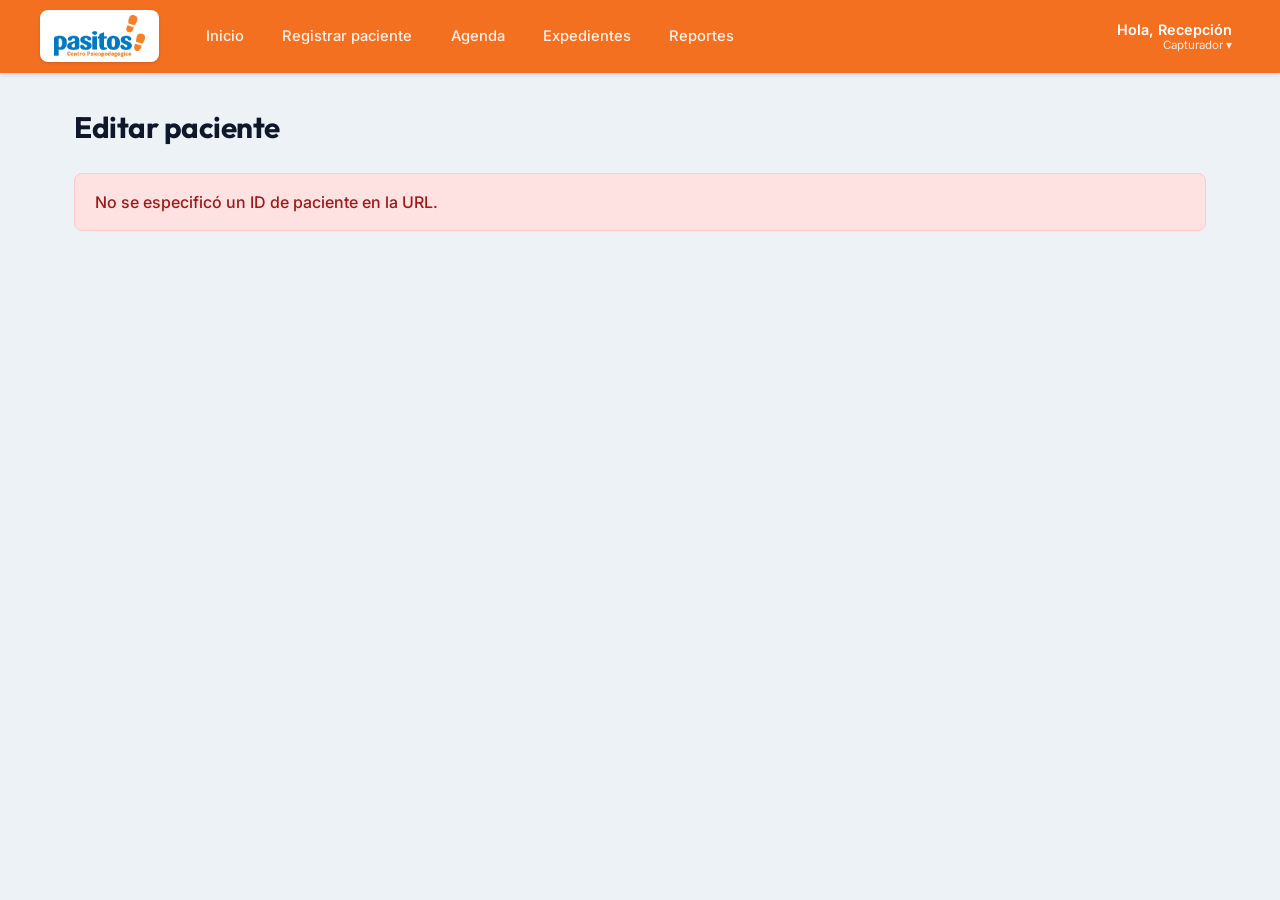
==== frontend/editar-paciente.html @ f367a483 "fix(US-10): reubicar archivos a raiz, remover email, hacer psicologa opcional y arreglar cursor en s" ====
<!DOCTYPE html>
<html lang="es">

<head>
    <meta charset="UTF-8">
    <meta name="viewport" content="width=device-width, initial-scale=1.0">
    <title>Editar paciente</title>
    <!-- Estilos globales primero -->
    <link rel="stylesheet" href="css/styles.css">
    <!-- Estilos específicos de edición después -->
    <link rel="stylesheet" href="css/editar.css">
</head>

<body>

    <!-- navbar -->
    <div id="navbar-container"></div>

    <main class="main-container">

        <div class="page-header">
            <h1 class="page-title">Editar paciente</h1>
            <p class="page-subtitle" id="subtituloPaciente">Cargando datos…</p>
        </div>

        <div id="aviso" class="alert" role="status" aria-live="polite" style="display: none;"></div>

        <form id="formEditarPaciente" class="form-card" autocomplete="off" novalidate>
            <!-- ID oculto del paciente -->
            <input type="hidden" id="id_paciente" name="id_paciente">

            <!-- datos del paciente -->
            <section class="form-section">
                <h2 class="section-title">Datos del paciente</h2>

                <div class="form-grid">
                    <div class="form-group">
                        <label class="form-label" for="numero_expediente">Número de expediente</label>
                        <input type="text" id="numero_expediente" class="form-control form-control-readonly" readonly>
                    </div>

                    <div class="form-group">
                        <label class="form-label" for="fecha_ingreso">Fecha de llenado / ingreso <span
                                class="required">*</span></label>
                        <input type="date" id="fecha_ingreso" name="fecha_ingreso" class="form-control" required>
                    </div>

                    <div class="form-group">
                        <label class="form-label" for="estatus">Estatus <span class="required">*</span></label>
                        <select id="estatus" name="estatus" class="form-control" required>
                            <option value="Evaluación">Evaluación</option>
                            <option value="Terapia">Terapia</option>
                            <option value="Pausado">Pausado</option>
                            <option value="Egresado">Egresado</option>
                        </select>
                    </div>

                    <div class="form-group col-span-3 hidden" id="grupoMotivoCambio">
                        <label class="form-label" for="motivo_cambio">Motivo del cambio de estatus <span
                                class="required">*</span></label>
                        <input type="text" id="motivo_cambio" name="motivo_cambio" class="form-control"
                            maxlength="255" placeholder="Ej. Concluyó la evaluación e inicia terapia">
                    </div>

                    <div class="form-group">
                        <label class="form-label" for="nombres">Nombre(s) del niño <span
                                class="required">*</span></label>
                        <input type="text" id="nombres" name="nombres" class="form-control" maxlength="100" required>
                    </div>

                    <div class="form-group">
                        <label class="form-label" for="primer_apellido">Primer apellido <span
                                class="required">*</span></label>
                        <input type="text" id="primer_apellido" name="primer_apellido" class="form-control"
                            maxlength="80" required>
                    </div>

                    <div class="form-group">
                        <label class="form-label" for="segundo_apellido">Segundo apellido</label>
                        <input type="text" id="segundo_apellido" name="segundo_apellido" class="form-control"
                            maxlength="80">
                    </div>

                    <div class="form-group">
                        <label class="form-label" for="apodo_afectivo">¿Cómo le gusta que le llamen?</label>
                        <input type="text" id="apodo_afectivo" name="apodo_afectivo" class="form-control"
                            maxlength="100">
                    </div>

                    <div class="form-group">
                        <label class="form-label" for="fecha_nacimiento">Fecha de nacimiento <span
                                class="required">*</span></label>
                        <input type="date" id="fecha_nacimiento" name="fecha_nacimiento" class="form-control" required>
                    </div>

                    <div class="form-group">
                        <label class="form-label" for="edad_calculada">Edad</label>
                        <input type="text" id="edad_calculada" class="form-control form-control-readonly" readonly>
                    </div>

                    <div class="form-group">
                        <label class="form-label" for="sexo">Sexo <span class="required">*</span></label>
                        <select id="sexo" name="sexo" class="form-control" required>
                            <option value="">Seleccionar...</option>
                            <option value="Masculino">Masculino</option>
                            <option value="Femenino">Femenino</option>
                            <option value="Otro">Otro</option>
                        </select>
                    </div>

                    <div class="form-group">
                        <label class="form-label" for="id_psicologa">Psicóloga asignada</label>
                        <select id="id_psicologa" name="id_psicologa" class="form-control">
                            <option value="">Sin psicóloga asignada</option>
                            <option value="2">Gabriela Balderas Cerón</option>
                            <option value="3">Angélica Gutiérrez</option>
                            <option value="4">Fernanda López Martínez</option>
                        </select>
                    </div>

                    <div class="form-group">
                        <label class="form-label" for="escolaridad">Escolaridad actual</label>
                        <select id="escolaridad" name="escolaridad" class="form-control">
                            <option value="">Seleccionar...</option>
                            <option value="Maternal">Maternal</option>
                            <option value="Preescolar">Preescolar</option>
                            <option value="Primaria">Primaria</option>
                            <option value="Secundaria">Secundaria</option>
                            <option value="Preparatoria">Preparatoria</option>
                            <option value="Sin escolarizar">Sin escolarizar</option>
                        </select>
                    </div>

                    <div class="form-group">
                        <label class="form-label" for="escuela_procedencia">Escuela de procedencia</label>
                        <input type="text" id="escuela_procedencia" name="escuela_procedencia" class="form-control"
                            maxlength="150">
                    </div>

                    <div class="form-group col-span-3">
                        <label class="form-label" for="motivo_consulta">Motivo de consulta / Observaciones de
                            ingreso</label>
                        <textarea id="motivo_consulta" name="motivo_consulta" class="form-control" rows="2"></textarea>
                    </div>
                </div>
            </section>

            <!-- datos del tutor -->
            <section class="form-section">
                <h2 class="section-title">Datos del tutor y contacto</h2>

                <div class="form-grid">
                    <div class="form-group">
                        <label class="form-label" for="tutor_nombres">Nombre(s) del tutor <span
                                class="required">*</span></label>
                        <input type="text" id="tutor_nombres" name="tutor_nombres" class="form-control"
                            maxlength="100" required>
                    </div>

                    <div class="form-group">
                        <label class="form-label" for="tutor_primer_apellido">Primer apellido <span
                                class="required">*</span></label>
                        <input type="text" id="tutor_primer_apellido" name="tutor_primer_apellido"
                            class="form-control" maxlength="80" required>
                    </div>

                    <div class="form-group">
                        <label class="form-label" for="tutor_segundo_apellido">Segundo apellido</label>
                        <input type="text" id="tutor_segundo_apellido" name="tutor_segundo_apellido"
                            class="form-control" maxlength="80">
                    </div>

                    <div class="form-group">
                        <label class="form-label" for="parentesco_tutor">Parentesco <span
                                class="required">*</span></label>
                        <select id="parentesco_tutor" name="parentesco_tutor" class="form-control" required>
                            <option value="">Seleccionar...</option>
                            <option value="Madre">Madre</option>
                            <option value="Padre">Padre</option>
                            <option value="Tutor Legal">Tutor Legal</option>
                            <option value="Abuelo/a">Abuelo/a</option>
                            <option value="Otro">Otro</option>
                        </select>
                    </div>

                    <div class="form-group">
                        <label class="form-label" for="telefono_principal">Teléfono celular <span
                                class="required">*</span></label>
                        <input type="tel" id="telefono_principal" name="telefono_principal" class="form-control"
                            placeholder="10 dígitos" pattern="[0-9]{10}" inputmode="numeric" maxlength="10"
                            title="Escribe 10 dígitos, sin espacios ni guiones" required>
                    </div>

                    <div class="form-group">
                        <label class="form-label" for="telefono_secundario">Teléfono de casa</label>
                        <input type="tel" id="telefono_secundario" name="telefono_secundario" class="form-control"
                            placeholder="10 dígitos" pattern="[0-9]{10}" inputmode="numeric" maxlength="10"
                            title="Escribe 10 dígitos, sin espacios ni guiones">
                    </div>



                    <div class="form-group col-span-3">
                        <label class="form-label" for="direccion_domicilio">Dirección actual</label>
                        <input type="text" id="direccion_domicilio" name="direccion_domicilio" class="form-control"
                            maxlength="255" placeholder="Calle, número, colonia, municipio">
                    </div>
                </div>
            </section>

            <!-- salud y medicacion -->
            <section class="form-section">
                <h2 class="section-title">Salud y medicación</h2>

                <div class="form-grid">
                    <div class="form-group">
                        <label class="form-label" for="toma_medicamento">¿Toma algún medicamento?</label>
                        <select id="toma_medicamento" name="toma_medicamento" class="form-control">
                            <option value="no">No</option>
                            <option value="si">Sí</option>
                        </select>
                    </div>

                    <div class="form-group">
                        <label class="form-label" for="detalle_medicamento">¿Cuál medicamento?</label>
                        <input type="text" id="detalle_medicamento" name="detalle_medicamento" class="form-control"
                            placeholder="Nombre y dosis" disabled>
                    </div>

                    <div class="form-group">
                        <label class="form-label" for="alergias">Alergias</label>
                        <input type="text" id="alergias" name="alergias" class="form-control"
                            placeholder="Alimentos, medicamentos, etc.">
                    </div>

                    <div class="form-group">
                        <label class="form-label" for="problemas_asociados">¿Presenta algún problema actual?</label>
                        <input type="text" id="problemas_asociados" name="problemas_asociados" class="form-control"
                            placeholder="Auditivo, visual, motriz u otro">
                    </div>

                    <div class="form-group">
                        <label class="form-label" for="medico_neurologo_nombre">Médico familiar o Neurólogo</label>
                        <input type="text" id="medico_neurologo_nombre" name="medico_neurologo_nombre"
                            class="form-control" maxlength="150" placeholder="Nombre del médico">
                    </div>

                    <div class="form-group">
                        <label class="form-label" for="medico_neurologo_telefono">Teléfono del médico</label>
                        <input type="tel" id="medico_neurologo_telefono" name="medico_neurologo_telefono"
                            class="form-control" placeholder="10 dígitos" pattern="[0-9]{10}" inputmode="numeric"
                            maxlength="10" title="Escribe 10 dígitos, sin espacios ni guiones">
                    </div>
                </div>
            </section>

            <!-- acciones -->
            <div class="form-actions">
                <span class="legend-text">Los campos marcados con <span class="required">*</span> son
                    obligatorios. <span class="dirty-indicator" id="indicadorCambios" style="display: none;">Hay cambios sin
                        guardar.</span></span>
                <div class="btn-group">
                    <button type="button" class="btn btn-secondary" id="btnDescartar">Descartar cambios</button>
                    <button type="submit" class="btn btn-primary" id="btnGuardar" disabled>Guardar cambios</button>
                </div>
            </div>

        </form>

    </main>

    <script src="js/navbar.js"></script>
    <script src="js/editar.js"></script>
</body>

</html>
---- frontend/css/styles.css ----
@import url('https://fonts.googleapis.com/css2?family=Outfit:wght@500;600;700&family=Inter:wght@400;500;600&display=swap');

:root {
    --primary: #f37021;
    --primary-hover: #dc5f14;
    --secondary: #0081c6;
    --bg-page: #edf2f7;
    --bg-surface: #ffffff;
    --bg-readonly: #f1f5f9;
    --border: #cbd5e1;
    --border-readonly: #e2e8f0;
    --text-main: #0f172a;
    --text-muted: #64748b;
    --text-label: #1e293b;
    --radius-sm: 6px;
    --radius-md: 8px;
    --radius-lg: 12px;
    --shadow-card: 0 4px 6px -1px rgba(0, 0, 0, 0.08), 0 2px 4px -2px rgba(0, 0, 0, 0.06);
}

* {
    margin: 0;
    padding: 0;
    box-sizing: border-box;
}

body {
    font-family: 'Inter', -apple-system, BlinkMacSystemFont, sans-serif;
    background-color: var(--bg-page);
    color: var(--text-main);
    line-height: 1.5;
    -webkit-font-smoothing: antialiased;
    min-height: 100vh;
}

/* navbar */
.navbar {
    background-color: var(--primary);
    padding: 0.65rem 2.5rem;
    display: flex;
    align-items: center;
    justify-content: space-between;
    box-shadow: 0 2px 4px rgba(0, 0, 0, 0.12);
}

.navbar-left {
    display: flex;
    align-items: center;
    gap: 2rem;
}

.logo-badge {
    background-color: #ffffff;
    padding: 5px 14px;
    border-radius: var(--radius-md);
    display: flex;
    align-items: center;
    box-shadow: 0 1px 3px rgba(0, 0, 0, 0.15);
}

.brand-logo-img {
    height: 42px;
    width: auto;
    object-fit: contain;
    display: block;
}

.navbar-nav {
    display: flex;
    gap: 0.5rem;
    align-items: center;
}

.nav-link {
    color: rgba(255, 255, 255, 0.9);
    text-decoration: none;
    font-size: 0.92rem;
    font-weight: 500;
    padding: 0.45rem 0.95rem;
    border-radius: var(--radius-sm);
    transition: all 0.2s ease;
}

.nav-link:hover {
    background-color: rgba(255, 255, 255, 0.2);
    color: #ffffff;
}

.nav-link.active {
    background-color: #ffffff;
    color: var(--primary);
    font-weight: 600;
    box-shadow: 0 1px 3px rgba(0, 0, 0, 0.15);
}

/* menu de usuario */
.user-menu-container {
    position: relative;
}

.user-button {
    background: transparent;
    border: none;
    cursor: pointer;
    display: flex;
    flex-direction: column;
    align-items: flex-end;
    color: #ffffff;
    font-family: inherit;
    padding: 0.25rem 0.5rem;
    border-radius: var(--radius-sm);
    transition: background-color 0.2s ease;
}

.user-button:hover {
    background-color: rgba(255, 255, 255, 0.15);
}

.user-greeting {
    font-size: 0.9rem;
    font-weight: 600;
    color: #ffffff;
}

.user-role-badge {
    font-size: 0.72rem;
    color: rgba(255, 255, 255, 0.85);
}

.dropdown-menu {
    position: absolute;
    right: 0;
    top: 115%;
    background-color: #ffffff;
    border: 1px solid var(--border);
    border-radius: var(--radius-md);
    box-shadow: 0 10px 15px -3px rgba(0, 0, 0, 0.1), 0 4px 6px -4px rgba(0, 0, 0, 0.1);
    min-width: 170px;
    display: none;
    flex-direction: column;
    z-index: 100;
    overflow: hidden;
}

.dropdown-menu.show {
    display: flex;
}

.dropdown-item {
    padding: 0.65rem 1rem;
    font-size: 0.85rem;
    font-weight: 500;
    color: var(--text-main);
    text-decoration: none;
    background: none;
    border: none;
    text-align: left;
    width: 100%;
    cursor: pointer;
    font-family: inherit;
    transition: background-color 0.15s ease;
}

.dropdown-item:hover {
    background-color: #f1f5f9;
    color: var(--primary);
}

.dropdown-divider {
    height: 1px;
    background-color: #e2e8f0;
    margin: 0.25rem 0;
}

.dropdown-item.danger:hover {
    background-color: #fef2f2;
    color: #dc2626;
}

/* contenedor principal */
.main-container {
    max-width: 1180px;
    margin: 2rem auto;
    padding: 0 1.5rem;
}

.page-header {
    margin-bottom: 1.5rem;
}

.page-title {
    font-family: 'Outfit', sans-serif;
    font-size: 1.85rem;
    font-weight: 700;
    color: #0f172a;
    letter-spacing: -0.5px;
}

/* formulario */
.form-card {
    background-color: var(--bg-surface);
    border-radius: var(--radius-lg);
    border: 1px solid #dbe2ea;
    box-shadow: var(--shadow-card);
    padding: 2.25rem;
}

.form-section {
    margin-bottom: 2.25rem;
    padding-bottom: 1.75rem;
    border-bottom: 1px solid #e2e8f0;
}

.form-section:last-of-type {
    border-bottom: none;
    margin-bottom: 1rem;
    padding-bottom: 0;
}

.section-title {
    font-family: 'Outfit', sans-serif;
    font-size: 1.15rem;
    font-weight: 600;
    color: #0f172a;
    margin-bottom: 1.25rem;
}

.form-grid {
    display: grid;
    grid-template-columns: repeat(3, 1fr);
    gap: 1.25rem 1.5rem;
}

.form-group {
    display: flex;
    flex-direction: column;
}

.form-group.col-span-3 {
    grid-column: span 3;
}

.form-label {
    font-size: 0.83rem;
    font-weight: 600;
    color: var(--text-label);
    margin-bottom: 0.4rem;
}

.required {
    color: var(--primary);
    margin-left: 2px;
}

/* campos editables (inputs, textareas y selects) */
.form-control {
    font-family: inherit;
    font-size: 0.9rem;
    color: var(--text-main);
    background-color: #ffffff;
    border: 1.5px solid #cbd5e1;
    border-radius: var(--radius-sm);
    padding: 0.6rem 0.85rem;
    transition: border-color 0.15s ease, box-shadow 0.15s ease;
    outline: none;
    width: 100%;
}

.form-control:hover:not(:read-only):not(:disabled) {
    border-color: #94a3b8;
}

.form-control:focus {
    border-color: var(--primary);
    box-shadow: 0 0 0 3px rgba(243, 112, 33, 0.15);
}

.form-control::placeholder {
    color: #94a3b8;
    font-size: 0.85rem;
}

/* listas desplegables (select) */
select.form-control {
    appearance: none;
    -webkit-appearance: none;
    -moz-appearance: none;
    background-color: #ffffff;
    cursor: pointer !important;
    background-image: url("data:image/svg+xml,%3Csvg xmlns='http://www.w3.org/2000/svg' fill='none' viewBox='0 0 24 24' stroke='%23475569'%3E%3Cpath stroke-linecap='round' stroke-linejoin='round' stroke-width='2' d='M19 9l-7 7-7-7'%3E%3C/path%3E%3C/svg%3E");
    background-repeat: no-repeat;
    background-position: right 0.75rem center;
    background-size: 1rem;
    padding-right: 2.25rem;
}

select.form-control:hover {
    border-color: #94a3b8;
}

select.form-control:invalid,
select.form-control option[value=""] {
    color: #94a3b8;
}

/* campos bloqueados exclusivos (numero de expediente, edad, campo medicamento apagado) */
.form-control-readonly,
.form-control:disabled {
    background-color: #e2e8f0 !important;
    color: #475569 !important;
    border: 1.5px dashed #94a3b8 !important;
    font-weight: 500;
    cursor: not-allowed !important;
    user-select: none;
}

textarea.form-control {
    resize: vertical;
    min-height: 70px;
}

/* acciones */
.form-actions {
    display: flex;
    justify-content: space-between;
    align-items: center;
    margin-top: 1.5rem;
    padding-top: 1.5rem;
    border-top: 1px solid #e2e8f0;
}

.legend-text {
    font-size: 0.8rem;
    color: var(--text-muted);
}

.btn-group {
    display: flex;
    gap: 0.75rem;
}

.btn {
    font-family: inherit;
    font-size: 0.9rem;
    font-weight: 600;
    padding: 0.65rem 1.5rem;
    border-radius: var(--radius-sm);
    cursor: pointer;
    transition: all 0.2s ease;
    border: 1px solid transparent;
}

.btn-secondary {
    background-color: #ffffff;
    color: var(--text-label);
    border-color: var(--border);
}

.btn-secondary:hover {
    background-color: #f1f5f9;
}

.btn-primary {
    background-color: var(--primary);
    color: #ffffff;
}

.btn-primary:hover {
    background-color: var(--primary-hover);
}

/* responsive */
@media (max-width: 900px) {
    .form-grid {
        grid-template-columns: repeat(2, 1fr);
    }
    .form-group.col-span-3 {
        grid-column: span 2;
    }
}

/* modal de confirmacion */
.modal-backdrop {
    position: fixed;
    top: 0;
    left: 0;
    width: 100%;
    height: 100%;
    background-color: rgba(15, 23, 42, 0.65);
    backdrop-filter: blur(3px);
    display: flex;
    align-items: center;
    justify-content: center;
    z-index: 1000;
    opacity: 0;
    visibility: hidden;
    transition: opacity 0.25s ease, visibility 0.25s ease;
    padding: 1.5rem;
}

.modal-backdrop.show {
    opacity: 1;
    visibility: visible;
}

.modal-content {
    background-color: #ffffff;
    border-radius: var(--radius-lg);
    box-shadow: 0 20px 25px -5px rgba(0, 0, 0, 0.2), 0 10px 10px -5px rgba(0, 0, 0, 0.1);
    max-width: 460px;
    width: 100%;
    padding: 2.25rem 2rem 2rem;
    text-align: center;
    position: relative;
    transform: scale(0.92) translateY(-20px);
    transition: transform 0.25s cubic-bezier(0.16, 1, 0.3, 1);
}

.modal-backdrop.show .modal-content {
    transform: scale(1) translateY(0);
}

.modal-close {
    position: absolute;
    top: 1rem;
    right: 1rem;
    background: none;
    border: none;
    font-size: 1.5rem;
    color: var(--text-muted);
    cursor: pointer;
    line-height: 1;
    padding: 0.25rem;
    transition: color 0.15s ease;
}

.modal-close:hover {
    color: var(--text-main);
}

.modal-icon {
    width: 68px;
    height: 68px;
    margin: 0 auto 1.25rem;
    display: block;
    object-fit: contain;
}

.modal-title {
    font-family: 'Outfit', sans-serif;
    font-size: 1.4rem;
    font-weight: 700;
    color: #0f172a;
    margin-bottom: 0.5rem;
}

.modal-expediente-badge {
    display: inline-block;
    background-color: #f1f5f9;
    border: 1px solid #cbd5e1;
    color: var(--secondary);
    font-family: 'Outfit', sans-serif;
    font-weight: 700;
    font-size: 1.15rem;
    padding: 0.4rem 1.2rem;
    border-radius: var(--radius-md);
    margin: 0.75rem 0 1rem;
    letter-spacing: 0.5px;
}

.modal-desc {
    color: var(--text-muted);
    font-size: 0.95rem;
    margin-bottom: 1.75rem;
    line-height: 1.4;
}

.modal-actions {
    display: flex;
    justify-content: center;
}

.modal-actions .btn-primary {
    min-width: 160px;
    padding: 0.75rem 1.75rem;
    font-size: 0.95rem;
}

@media (max-width: 640px) {
    .navbar {
        padding: 0.75rem 1rem;
        flex-direction: column;
        gap: 1rem;
    }
    .navbar-left {
        flex-direction: column;
        gap: 1rem;
        width: 100%;
    }
    .navbar-nav {
        flex-wrap: wrap;
        justify-content: center;
    }
    .form-grid {
        grid-template-columns: 1fr;
    }
    .form-group.col-span-3 {
        grid-column: span 1;
    }
    .form-actions {
        flex-direction: column;
        gap: 1rem;
        align-items: stretch;
    }
    .btn-group {
        flex-direction: column;
    }
}
---- frontend/css/editar.css ----
/* Estilos específicos de la página de edición de paciente */

.dirty-indicator {
    color: var(--text-muted, #e11d48);
    font-weight: 600;
    margin-left: 0.5rem;
}

.alert {
    padding: 1rem 1.25rem;
    border-radius: 8px;
    margin-bottom: 1.5rem;
    font-weight: 500;
}

.alert-success {
    background-color: #dcfce7;
    color: #166534;
    border: 1px solid #bbf7d0;
}

.alert-danger {
    background-color: #fee2e2;
    color: #991b1b;
    border: 1px solid #fecaca;
}

.hidden {
    display: none !important;
}
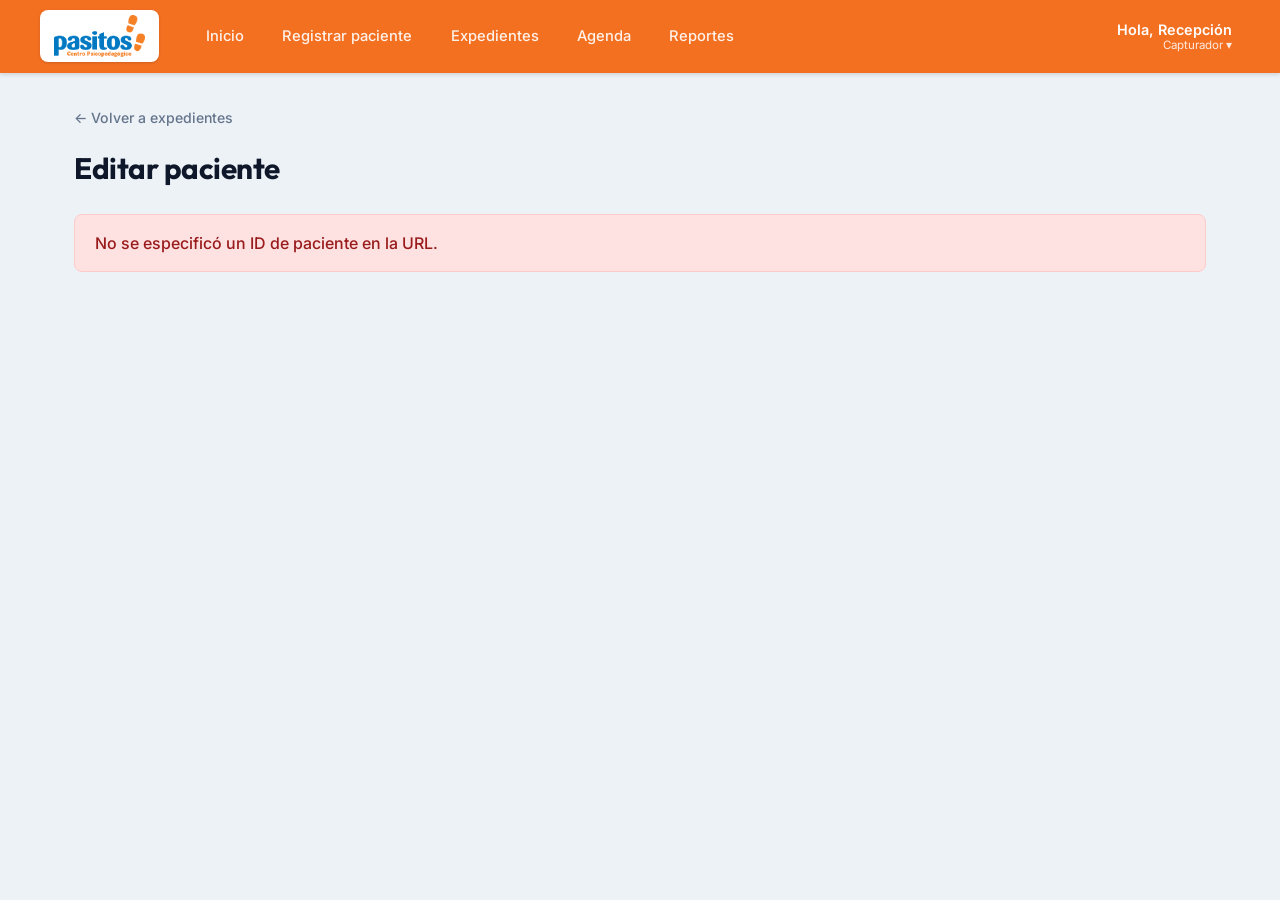
==== commit a38407bf: "fix(US-06): rehacer busqueda y consulta conectada a la db" ====
--- a/frontend/editar-paciente.html
+++ b/frontend/editar-paciente.html
@@ -9,6 +9,7 @@
     <link rel="stylesheet" href="css/styles.css">
     <!-- Estilos específicos de edición después -->
     <link rel="stylesheet" href="css/editar.css">
+    <link rel="stylesheet" href="css/expedientes.css">
 </head>
 
 <body>
@@ -18,6 +19,7 @@
 
     <main class="main-container">
 
+        <button class="btn-back" id="btnVolverExpediente" type="button">&larr; Volver a expedientes</button>
         <div class="page-header">
             <h1 class="page-title">Editar paciente</h1>
             <p class="page-subtitle" id="subtituloPaciente">Cargando datos…</p>
--- a/frontend/css/expedientes.css
+++ b/frontend/css/expedientes.css
@@ -0,0 +1,206 @@
+/* css para la busqueda de expedientes */
+.exp-search-section {
+    margin-bottom: 1.5rem;
+}
+
+.search-box {
+    position: relative;
+    display: flex;
+    align-items: center;
+    width: 100%;
+}
+
+.search-icon {
+    position: absolute;
+    left: 1rem;
+    color: #64748b;
+    pointer-events: none;
+}
+
+.search-box input.form-control {
+    padding-left: 2.75rem;
+    padding-right: 2.5rem;
+    height: 44px;
+    font-size: 0.95rem;
+}
+
+.search-clear {
+    position: absolute;
+    right: 0.75rem;
+    background: transparent;
+    border: none;
+    font-size: 1.35rem;
+    color: #94a3b8;
+    cursor: pointer;
+    line-height: 1;
+    display: none;
+    padding: 0.25rem 0.5rem;
+}
+
+.search-clear:hover {
+    color: #0f172a;
+}
+
+.result-count {
+    font-size: 0.85rem;
+    color: var(--text-muted);
+    font-weight: 500;
+    margin-top: 1rem;
+    margin-bottom: 0.5rem;
+}
+
+.result-list {
+    list-style: none;
+    padding: 0;
+    margin: 0;
+    border: 1px solid #e2e8f0;
+    border-radius: var(--radius-md);
+    overflow: hidden;
+}
+
+.result-list li {
+    border-bottom: 1px solid #f1f5f9;
+}
+
+.result-list li:last-child {
+    border-bottom: none;
+}
+
+.result-row {
+    width: 100%;
+    display: flex;
+    align-items: center;
+    gap: 1rem;
+    padding: 0.9rem 1.25rem;
+    background: #ffffff;
+    border: none;
+    text-align: left;
+    cursor: pointer;
+    transition: background-color 0.15s ease;
+    font-family: inherit;
+}
+
+.result-row:hover {
+    background-color: #f8fafc;
+}
+
+.result-info {
+    display: flex;
+    flex-direction: column;
+    flex: 1;
+}
+
+.result-name {
+    font-weight: 600;
+    font-size: 0.95rem;
+    color: var(--text-main);
+}
+
+.result-sub {
+    font-size: 0.82rem;
+    color: var(--text-muted);
+    margin-top: 2px;
+}
+
+.result-psico {
+    font-size: 0.85rem;
+    color: #475569;
+    margin-right: 1.5rem;
+    text-align: right;
+}
+
+/* estatus */
+.badge-pill {
+    display: inline-block;
+    padding: 0.25rem 0.75rem;
+    border-radius: 9999px;
+    font-size: 0.78rem;
+    font-weight: 600;
+}
+
+.badge-evaluacion {
+    background-color: #fff7ed;
+    color: #c2410c;
+    border: 1px solid #ffedd5;
+}
+
+.badge-terapia {
+    background-color: #f0fdf4;
+    color: #15803d;
+    border: 1px solid #dcfce7;
+}
+
+.badge-pausado {
+    background-color: #fefce8;
+    color: #a16207;
+    border: 1px solid #fef9c3;
+}
+
+.badge-egresado {
+    background-color: #f1f5f9;
+    color: #475569;
+    border: 1px solid #e2e8f0;
+}
+
+/* estado vacio */
+.empty-state {
+    padding: 3rem 1.5rem;
+    text-align: center;
+    color: #64748b;
+    display: flex;
+    flex-direction: column;
+    align-items: center;
+    gap: 0.5rem;
+}
+
+.empty-state strong {
+    font-size: 1.05rem;
+    color: #1e293b;
+}
+
+/* detalle de expediente */
+.btn-back {
+    display: inline-flex;
+    align-items: center;
+    gap: 0.4rem;
+    background: transparent;
+    border: none;
+    color: var(--text-muted);
+    font-size: 0.88rem;
+    font-weight: 500;
+    cursor: pointer;
+    margin-bottom: 1.25rem;
+    padding: 0;
+    font-family: inherit;
+    transition: color 0.15s ease;
+}
+
+.btn-back:hover {
+    color: var(--primary);
+}
+
+.exp-head {
+    display: flex;
+    justify-content: space-between;
+    align-items: flex-start;
+    padding-bottom: 1.5rem;
+    margin-bottom: 1.5rem;
+    border-bottom: 1px solid #e2e8f0;
+}
+
+.exp-meta {
+    display: flex;
+    align-items: center;
+    gap: 0.75rem;
+    margin-top: 0.4rem;
+    font-size: 0.9rem;
+    color: var(--text-muted);
+}
+
+.data-value {
+    font-size: 0.92rem;
+    color: var(--text-main);
+    font-weight: 500;
+    padding: 0.35rem 0;
+    display: block;
+}
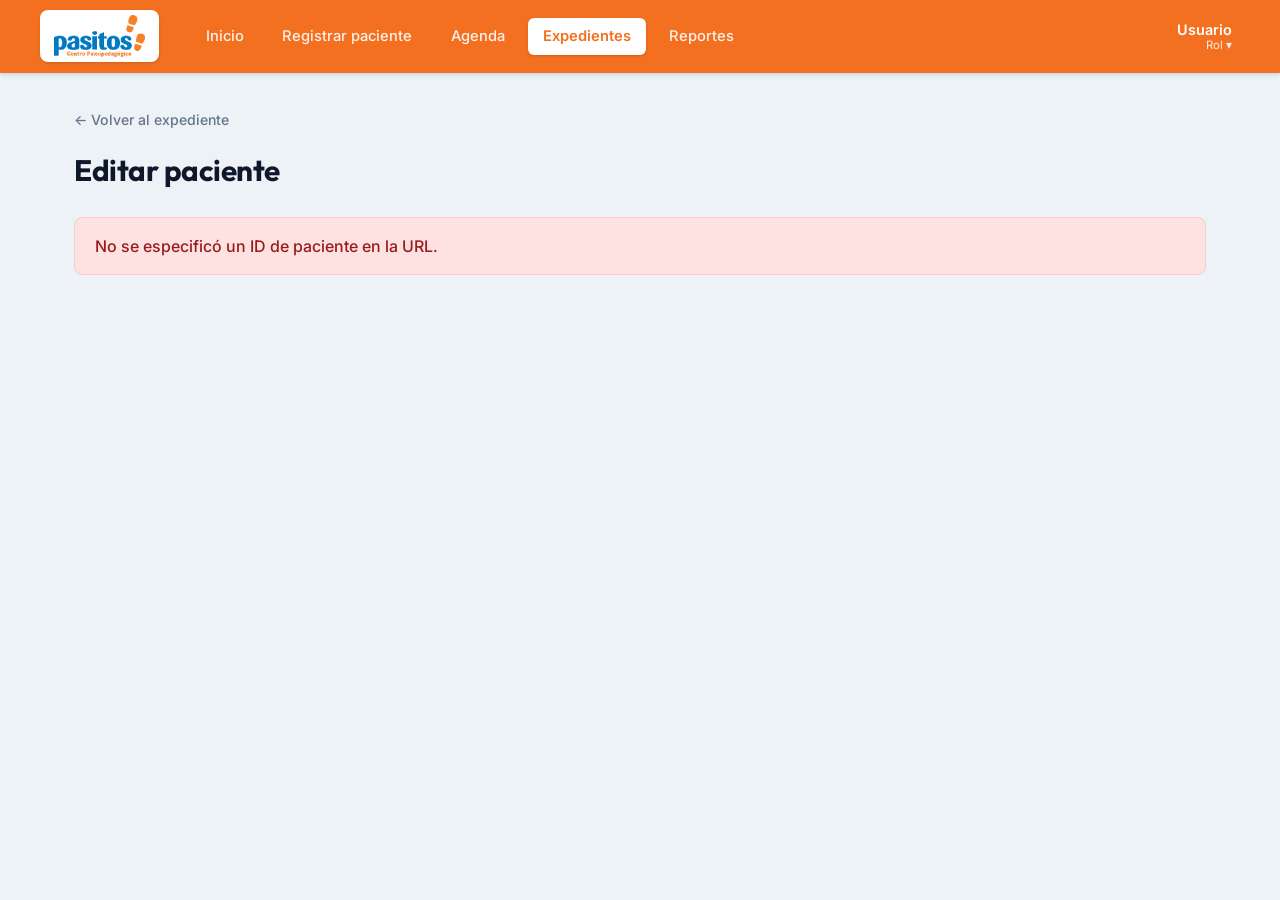
==== commit 49a594b6: "refactor(frontend): reorganizar código" ====
--- a/frontend/editar-paciente.html
+++ b/frontend/editar-paciente.html
@@ -9,7 +9,6 @@
     <link rel="stylesheet" href="css/styles.css">
     <!-- Estilos específicos de edición después -->
     <link rel="stylesheet" href="css/editar.css">
-    <link rel="stylesheet" href="css/expedientes.css">
 </head>
 
 <body>
@@ -19,7 +18,8 @@
 
     <main class="main-container">
 
-        <button class="btn-back" id="btnVolverExpediente" type="button">&larr; Volver a expedientes</button>
+        <a href="expedientes.html" class="btn-back" id="enlaceVolver">← Volver al expediente</a>
+
         <div class="page-header">
             <h1 class="page-title">Editar paciente</h1>
             <p class="page-subtitle" id="subtituloPaciente">Cargando datos…</p>
--- a/frontend/css/styles.css
+++ b/frontend/css/styles.css
@@ -516,3 +516,196 @@
         flex-direction: column;
     }
 }
+
+
+/* ==========================================================
+   EXPEDIENTES (US-06): buscador y vista de expediente
+   ========================================================== */
+.search-box {
+    position: relative;
+}
+
+.search-box .search-icon {
+    position: absolute;
+    left: 0.95rem;
+    top: 50%;
+    transform: translateY(-50%);
+    color: var(--text-muted);
+    pointer-events: none;
+}
+
+.search-box .form-control {
+    padding: 0.8rem 2.6rem 0.8rem 2.75rem;
+    font-size: 0.97rem;
+}
+
+.search-clear {
+    position: absolute;
+    right: 0.5rem;
+    top: 50%;
+    transform: translateY(-50%);
+    background: none;
+    border: none;
+    color: var(--text-muted);
+    font-size: 1.35rem;
+    line-height: 1;
+    padding: 0.3rem 0.55rem;
+    border-radius: var(--radius-sm);
+    cursor: pointer;
+    display: none;
+}
+
+.search-clear:hover {
+    color: var(--text-main);
+    background-color: var(--bg-readonly);
+}
+
+.result-count {
+    margin: 1rem 0.15rem 0.35rem;
+    font-size: 0.82rem;
+    color: var(--text-muted);
+}
+
+.result-list {
+    list-style: none;
+}
+
+.result-row {
+    display: flex;
+    align-items: center;
+    gap: 0.9rem;
+    width: 100%;
+    background: none;
+    border: none;
+    border-top: 1px solid var(--border-readonly);
+    padding: 0.8rem 0.5rem;
+    text-align: left;
+    font-family: inherit;
+    color: inherit;
+    cursor: pointer;
+    transition: background-color 0.15s ease;
+}
+
+.result-row:hover {
+    background-color: #fff6ef;
+}
+
+.avatar {
+    flex: none;
+    width: 40px;
+    height: 40px;
+    border-radius: 50%;
+    background-color: #fff0e3;
+    color: #b04a06;
+    display: grid;
+    place-items: center;
+    font-weight: 600;
+    font-size: 0.85rem;
+}
+
+.result-info {
+    flex: 1;
+    min-width: 0;
+}
+
+.result-name {
+    display: block;
+    font-weight: 600;
+    color: var(--text-main);
+}
+
+.result-sub {
+    font-size: 0.8rem;
+    color: var(--text-muted);
+}
+
+.result-psico {
+    font-size: 0.8rem;
+    color: var(--text-muted);
+    text-align: right;
+}
+
+.pill {
+    display: inline-block;
+    background-color: #fff0e3;
+    color: #b04a06;
+    font-size: 0.75rem;
+    font-weight: 600;
+    padding: 0.2rem 0.7rem;
+    border-radius: 999px;
+    white-space: nowrap;
+}
+
+.empty-state {
+    text-align: center;
+    padding: 2.75rem 1rem 1.75rem;
+    color: var(--text-muted);
+    border-top: 1px solid var(--border-readonly);
+}
+
+.empty-state strong {
+    display: block;
+    font-family: 'Outfit', sans-serif;
+    font-size: 1.15rem;
+    color: var(--text-main);
+    margin-bottom: 0.3rem;
+}
+
+.list-note {
+    margin-top: 1rem;
+    text-align: center;
+    font-size: 0.78rem;
+    color: var(--text-muted);
+}
+
+/* vista de expediente */
+.btn-back {
+    display: inline-block;
+    text-decoration: none;
+    background: none;
+    border: none;
+    font-family: inherit;
+    font-size: 0.88rem;
+    font-weight: 500;
+    color: var(--text-muted);
+    cursor: pointer;
+    padding: 0.25rem 0;
+    margin-bottom: 0.9rem;
+}
+
+.btn-back:hover {
+    color: var(--primary);
+}
+
+.exp-head {
+    display: flex;
+    justify-content: space-between;
+    align-items: flex-start;
+    gap: 1rem;
+    flex-wrap: wrap;
+    margin-bottom: 1.75rem;
+    padding-bottom: 1.5rem;
+    border-bottom: 1px solid #e2e8f0;
+}
+
+.exp-meta {
+    display: flex;
+    align-items: center;
+    gap: 0.7rem;
+    margin-top: 0.35rem;
+    font-size: 0.88rem;
+    color: var(--text-muted);
+}
+
+.data-value {
+    font-size: 0.95rem;
+    font-weight: 500;
+    color: var(--text-main);
+    overflow-wrap: anywhere;
+}
+
+@media (max-width: 640px) {
+    .result-psico {
+        display: none;
+    }
+}
